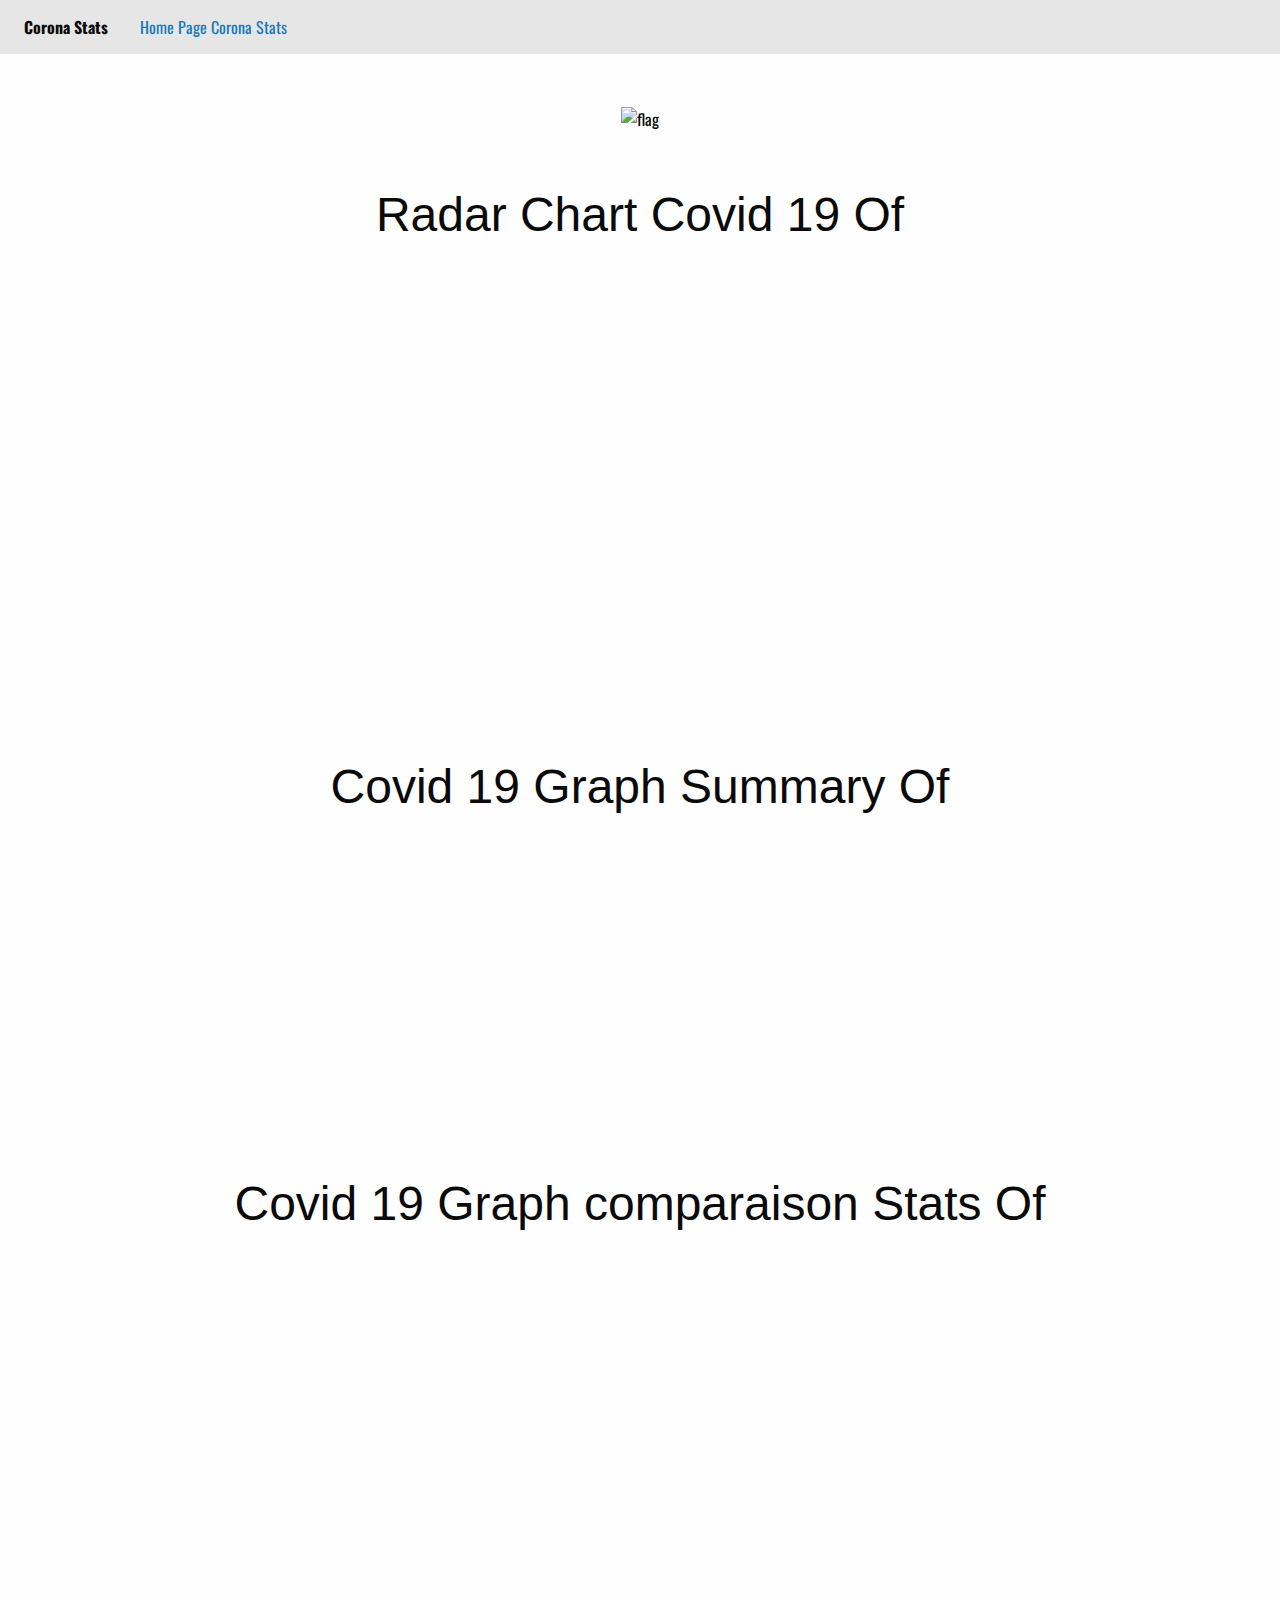
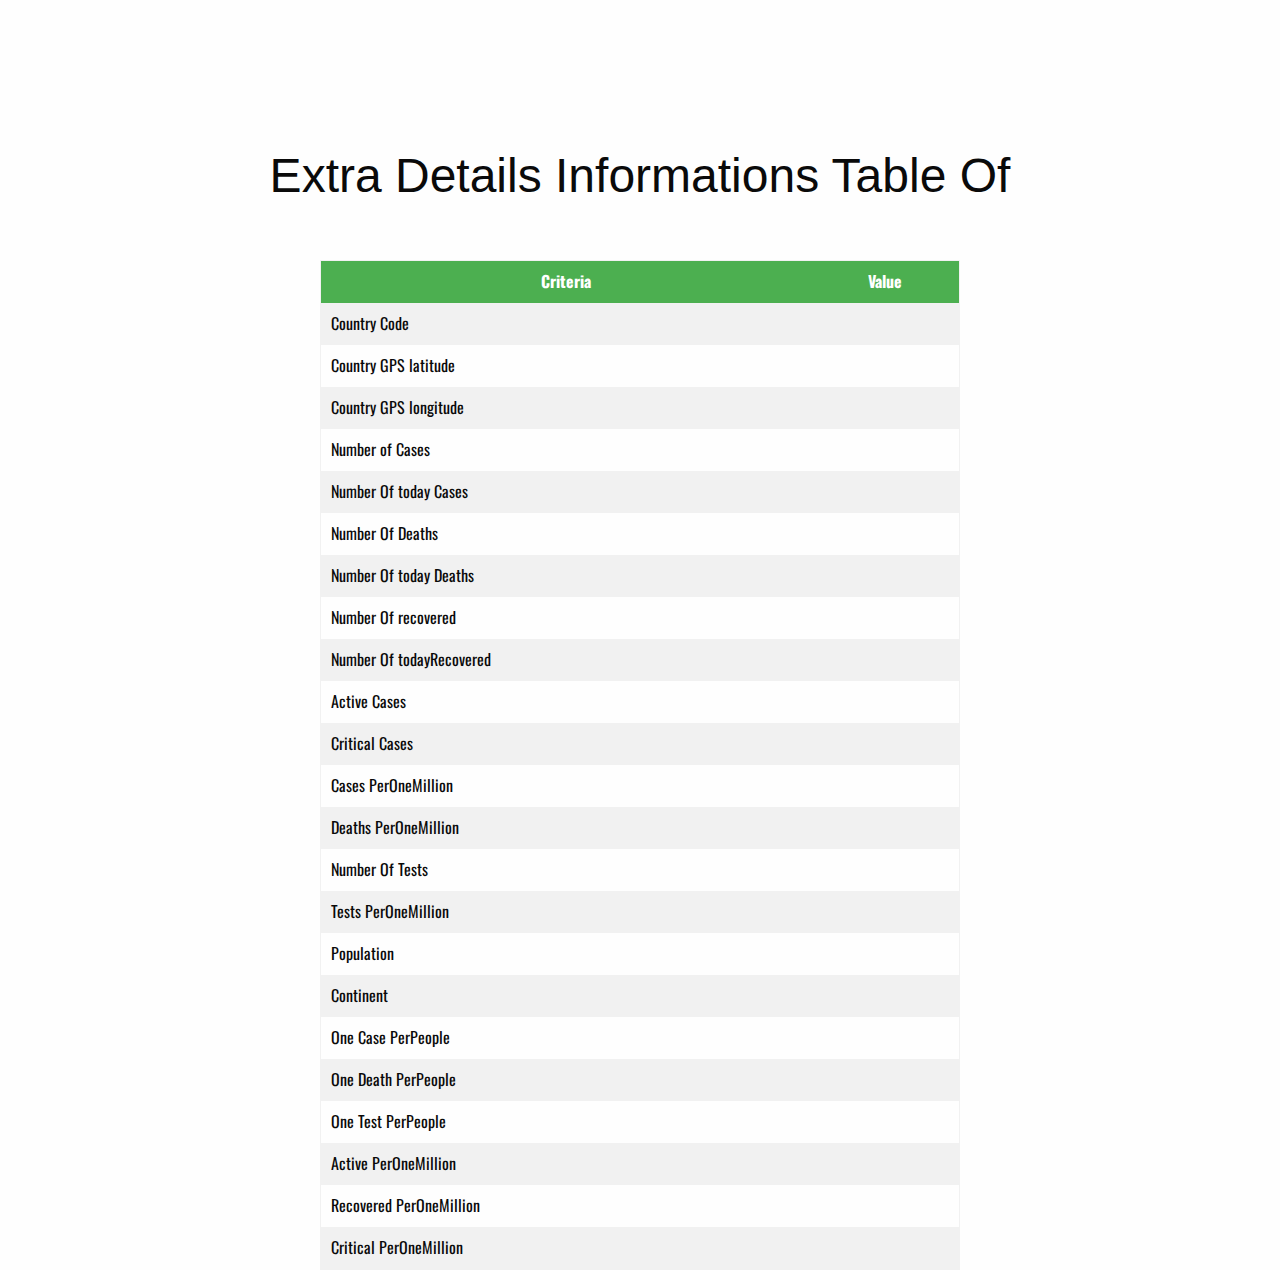
==== next.html @ 6a987dba "first commit" ====
<!DOCTYPE html>
<html lang="en">
<head>
    <meta charset="UTF-8">
    <meta http-equiv="X-UA-Compatible" content="IE=edge">
    <meta name="viewport" content="width=device-width, initial-scale=1.0">
    <title>Covid Country Details</title>
    <link rel="icon" type="image/png" href="img/virus.jpg" />
    <script src="js/foundation.js"></script>
  <script src="js/foundation.js.map"></script>
  <script src="js/vendor.js"></script>
  <link rel="stylesheet" href="css/foundation-float.css" />
  <link rel="stylesheet" href="css/foundation-float.css.map" />
  <link rel="stylesheet" href="css/foundation-prototype.css" />
  <link rel="stylesheet" href="css/foundation-prototype.css.map" />
  <link rel="stylesheet" href="css/foundation-rtl.css" />
  <link rel="stylesheet" href="css/foundation-rtl.css.map" />
  <link rel="stylesheet" href="css/foundation.css" />
  <link rel="stylesheet" href="css/foundation.css.map" />
  <script src="https://cdnjs.com/libraries/Chart.js"></script>
  <script src="https://cdn.jsdelivr.net/npm/chart.js@2.8.0"></script>
  <script src="//ajax.googleapis.com/ajax/libs/jquery/1.11.2/jquery.min.js"></script> 
  <script src="//ajax.googleapis.com/ajax/libs/jqueryui/1.11.2/jquery-ui.min.js"></script>
  <link rel="preconnect" href="https://fonts.gstatic.com">
  <link href="https://fonts.googleapis.com/css2?family=Oswald&display=swap" rel="stylesheet">
  <script src="https://cdnjs.cloudflare.com/ajax/libs/Chart.js/1.0.2/Chart.js"></script> 
  <link rel="preconnect" href="https://fonts.gstatic.com">
<link href="https://fonts.googleapis.com/css2?family=Roboto+Slab:wght@900&display=swap" rel="stylesheet">
<script src="js/nextcorona.js"></script>

<style>
      .ta {
      background-color: #4CAF50;
  color: white;
    }
body{
    font-family: 'Oswald', sans-serif;
}

#space{
    margin-top: 50px;
    margin-bottom: 50px;
}


.spinner-wrapper{
    width: 100%;
    height: 100%;
    background-color: #151515;
    position: absolute;
    top: 0;
    left: 0;
    z-index: 9999;
    display: flex;
    align-items: center;
    justify-content: center;
}

.spinner {
    position: relative;
    width: 8rem;
    height: 8rem;
    border-radius: 50%;
}

.spinner::before,
.spinner:after{
    content: "";
    position: absolute;
    border-radius: 50%;
}

.spinner:before {
    width: 100%;
    height: 100%;
    background-image:linear-gradient(90deg, #ff00cc 0%,#333399 100% );
    animation: spin .5s infinite linear;
}
.spinner:after {
    width: 90%;
    height: 90%;
    background-color: #151515;
    top: 50%;
    left: 50%;
    transform: translate(-50%, -50%);
}

@keyframes spin {
    to {
        transform: rotate(360deg);
    }

}

/*Simulate page content*/
.main-content{
    width: 100%;
    height: 100vh;
    background: url("https://source.unsplash.com/random/4000x4000") center no-repeat;
    background-size: cover;
}

</style>
</head>
<body>
    <div class='spinner-wrapper'>
        <div class="spinner"></div>
    </div>
    
    
    <script>
        let spinnerWrapper = document.querySelector('.spinner-wrapper');
    
        window.addEventListener('load', function () {
            // spinnerWrapper.style.display = 'none';
            spinnerWrapper.parentElement.removeChild(spinnerWrapper);
        });
    </script>

    <script>
            $(document).foundation();

    </script>

<div class="top-bar">
    <div class="top-bar-left">
      <ul class="dropdown menu" data-dropdown-menu>
        <li class="menu-text">Corona Stats</li>
        <li>
          <a href="index.html">Home Page Corona Stats</a>
          
        </li>
    
      </ul>
    </div>

  </div>

<p id="space"></p>
<center>
    <div style="margin: auto;">
        <h1 id="c5" style="font-family: 'Roboto Slab', serif;"></h1>
        <img src="" alt="flag" id="countryInfo.flag">
    </div>

</center>
  

<p id="space"></p>

    <center>
        <h1>Radar Chart Covid 19 Of <span id="c1"></span></h1>
        <p id="space"></p>

       <canvas id="myChart" width="300" height="400" style="margin: auto;"></canvas> 
       <p id="space"></p>

       <h1>Covid 19 Graph Summary Of <span id="c4"></span></h1>
       <p id="space"></p>

       <div id="chartContainer" style="height: 300px; width: 100%;"></div>
       <div></div>
       <h1>Covid 19 Graph comparaison Stats Of <span id="c2"></span> </h1>
       <p id="space"></p>

       <canvas id="myChart2" width="300" height="400"></canvas>
       <p id="space"></p>
       <p id="space"></p>
       <p id="space"></p>


       <h1>Extra Details Informations Table Of <span id="c3"></span></h1>
   
   
     </center>
     <script src="js/nextcorona.js">

 
     

     </script>
<script src="http://canvasjs.com/assets/script/canvasjs.min.js"></script>


<p id="space"></p>

    <table style="max-width: 50%;margin: auto;">
        <tr>
            <th class="ta">
                Criteria
            </th>
            <th class="ta">
                Value
            </th>
        </tr>


        <tr>
            <td>Country Code</td>
            <td id="countryInfoiso3"></td>

        </tr>

        <tr>
            <td>Country GPS latitude</td>
            <td id="countryInfolat"></td>

        </tr>
        <tr>
            <td>Country GPS longitude</td>
            <td id="countryInfolong"></td>

        </tr>
       
        <tr>
            <td>Number of Cases</td>
            <td id="cases"></td>

        </tr>
        <tr>
            <td>Number Of today Cases</td>
            <td id="todayCases"></td>

        </tr>
        <tr>
            <td>Number Of Deaths</td>
            <td id="deaths"></td>

        </tr>
        <tr>
            <td>Number Of today Deaths</td>
            <td id="todayDeaths"></td>

        </tr>
        <tr>
            <td>Number Of recovered</td>
            <td id="recovered"></td>

        </tr>
        <tr>
            <td>Number Of todayRecovered</td>
            <td id="todayRecovered"></td>

        </tr>
        <tr>
            <td>Active Cases</td>
            <td id="active"></td>

        </tr>
        <tr>
            <td>Critical Cases</td>
            <td id="critical"></td>

        </tr>
        <tr>
            <td>Cases PerOneMillion</td>
            <td id="casesPerOneMillion"></td>

        </tr>
        <tr>
            <td>Deaths PerOneMillion</td>
            <td id="deathsPerOneMillion"></td>

        </tr>
        <tr>
            <td>Number Of Tests</td>
            <td id="tests"></td>

        </tr>
        <tr>
            <td>
                Tests PerOneMillion</td>
                <td id="testsPerOneMillion"></td>

        </tr>
        <tr>
            <td>Population</td>
            <td id="population"></td>

        </tr>
        <tr>
            <td>Continent</td>
            <td id="continent"></td>

        </tr>
        <tr>
            <td>One Case PerPeople</td>
            <td id="oneCasePerPeople"></td>

        </tr>
        <tr>
            <td>One Death PerPeople</td>
            <td id="oneDeathPerPeople"></td>

        </tr>
        <tr>
            <td>One Test PerPeople</td>
            <td id="oneTestPerPeople"></td>

        </tr>
        <tr>
            <td>Active PerOneMillion</td>
            <td id="activePerOneMillion"></td>

        </tr>
        <tr>
            <td>Recovered PerOneMillion</td>
            <td id="recoveredPerOneMillion"></td>

        </tr>
        <tr>
            <td>Critical PerOneMillion</td>
            <td id="criticalPerOneMillion"></td>

        </tr>
    </table>
  
</body>
</html>
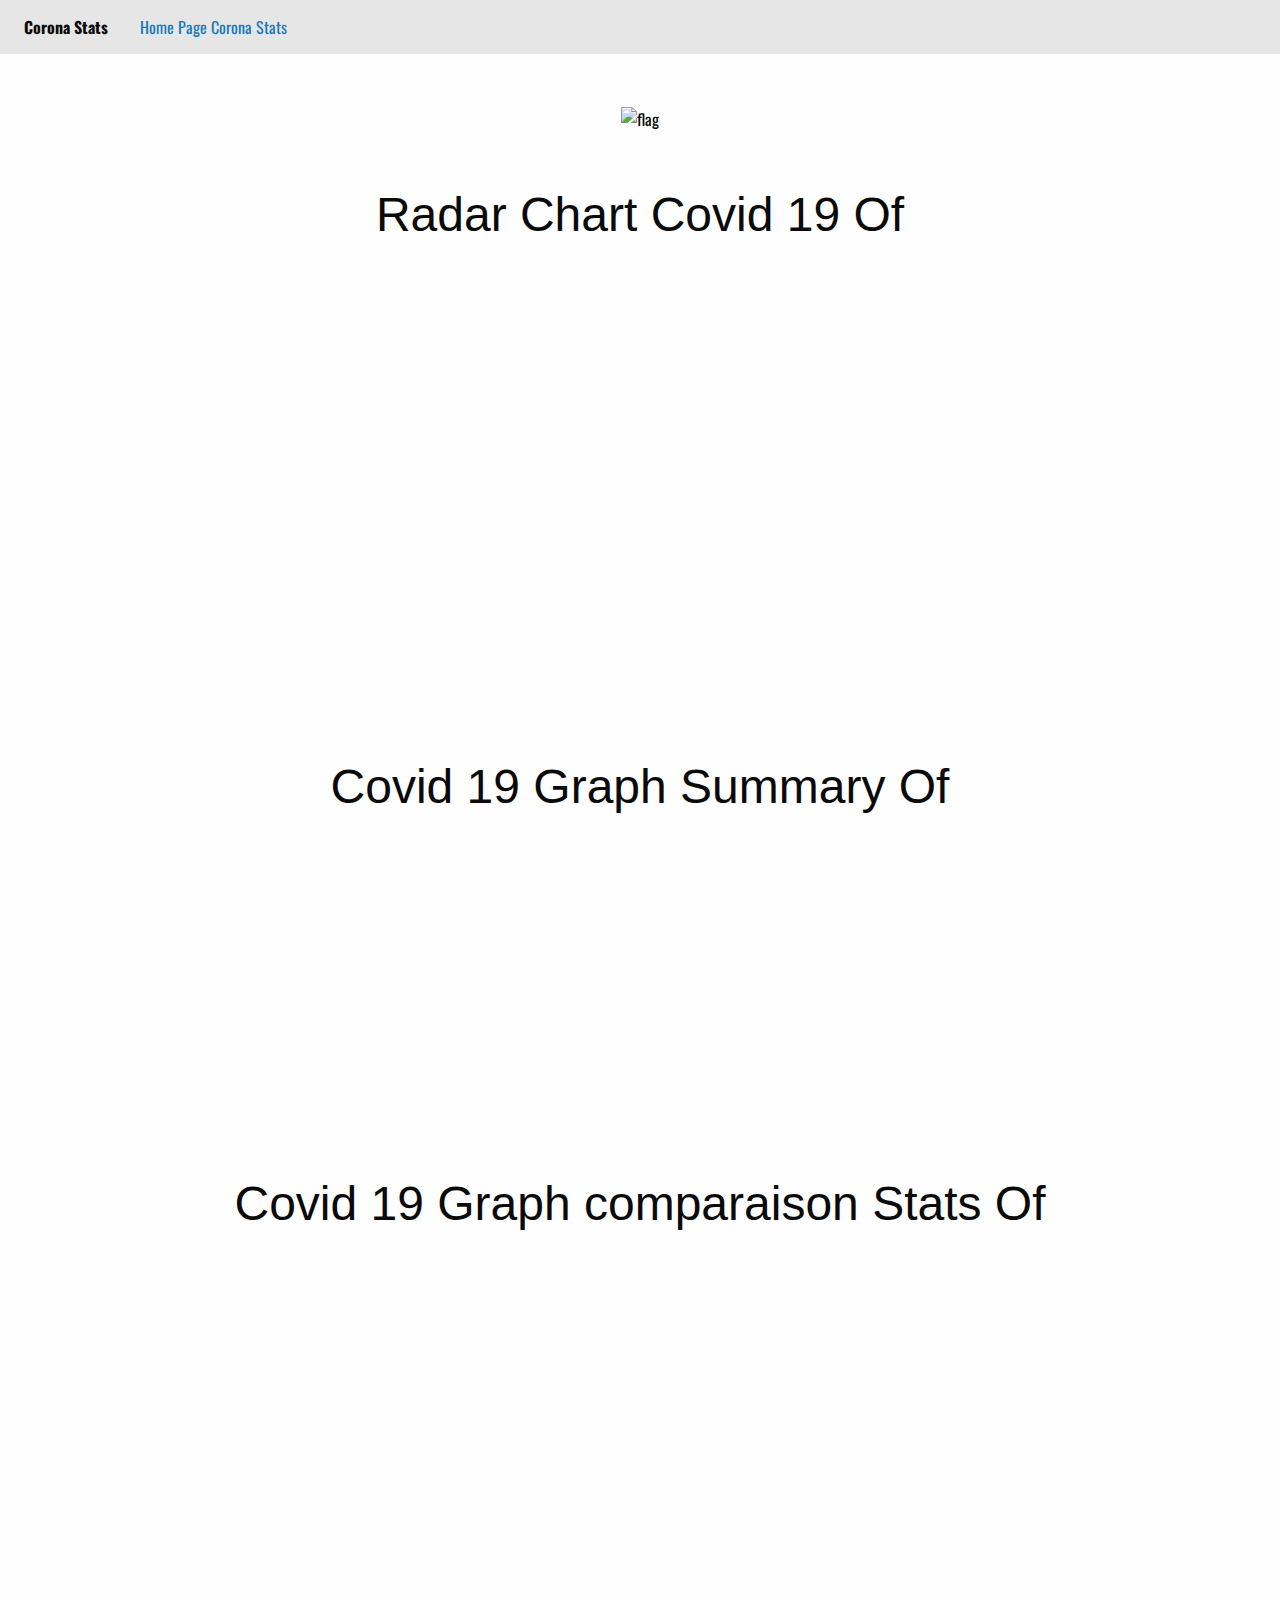
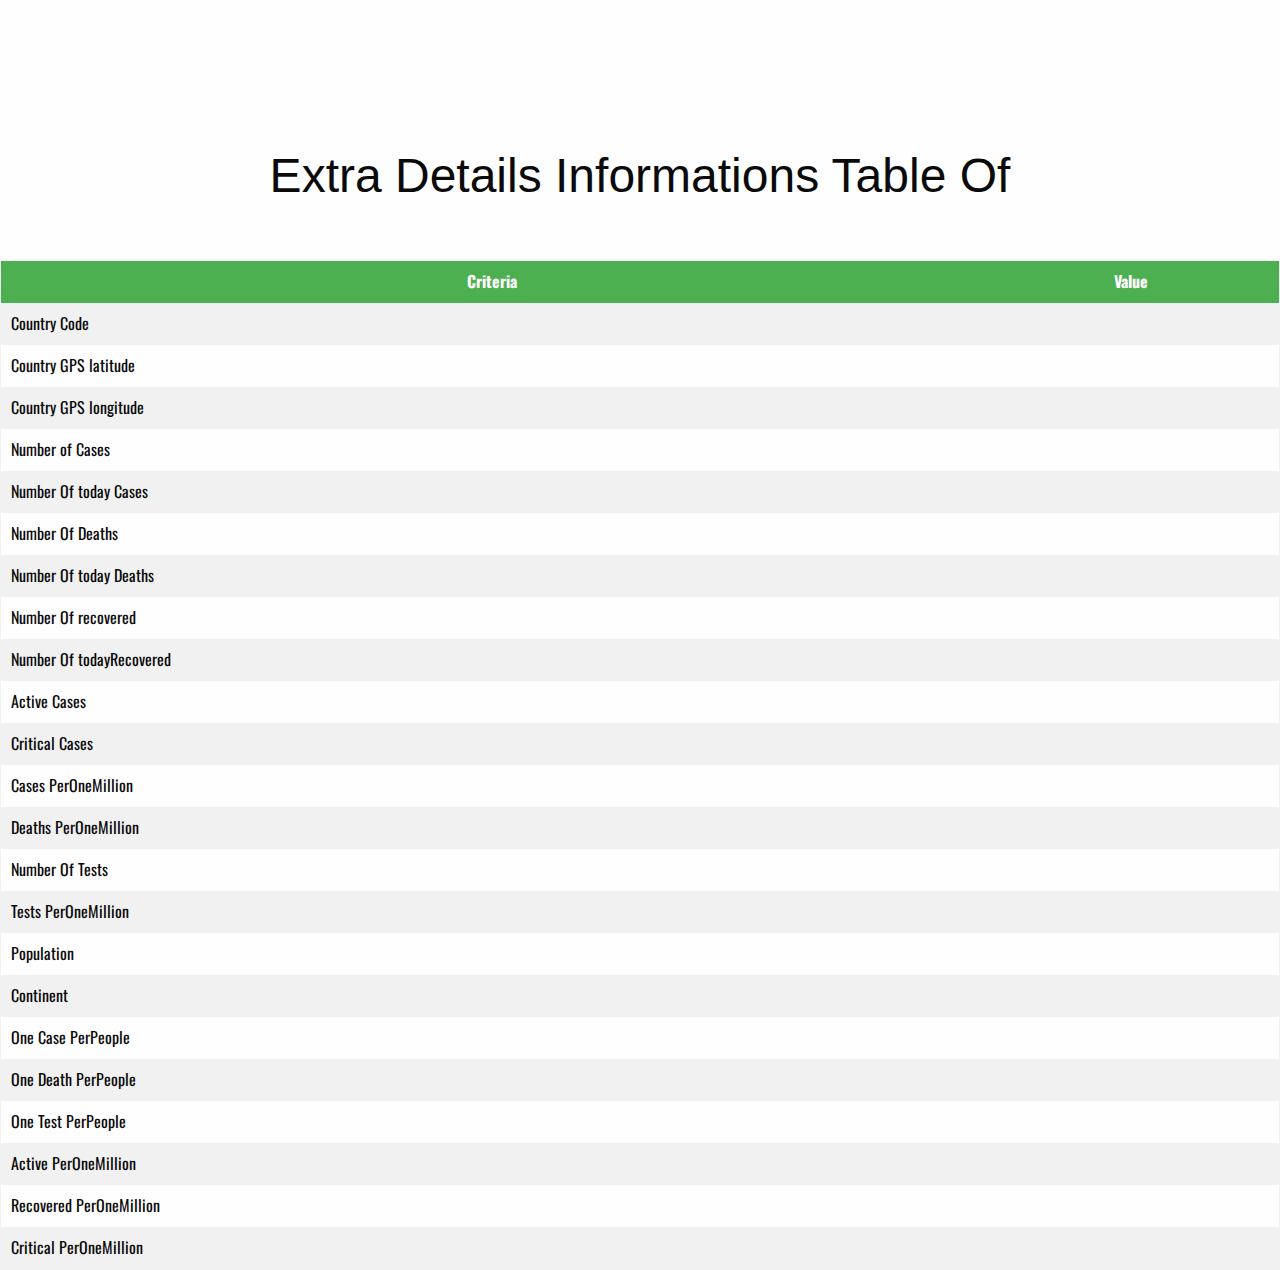
==== commit 2d679198: "second commit" ====
--- a/next.html
+++ b/next.html
@@ -27,6 +27,9 @@
   <link rel="preconnect" href="https://fonts.gstatic.com">
 <link href="https://fonts.googleapis.com/css2?family=Roboto+Slab:wght@900&display=swap" rel="stylesheet">
 <script src="js/nextcorona.js"></script>
+<script src="https://canvasjs.com/assets/script/canvasjs.min.js"></script>
+
+
 
 <style>
       .ta {
@@ -184,7 +187,7 @@
 
 <p id="space"></p>
 
-    <table style="max-width: 50%;margin: auto;">
+    <table style="max-width: 100%;margin: auto;">
         <tr>
             <th class="ta">
                 Criteria
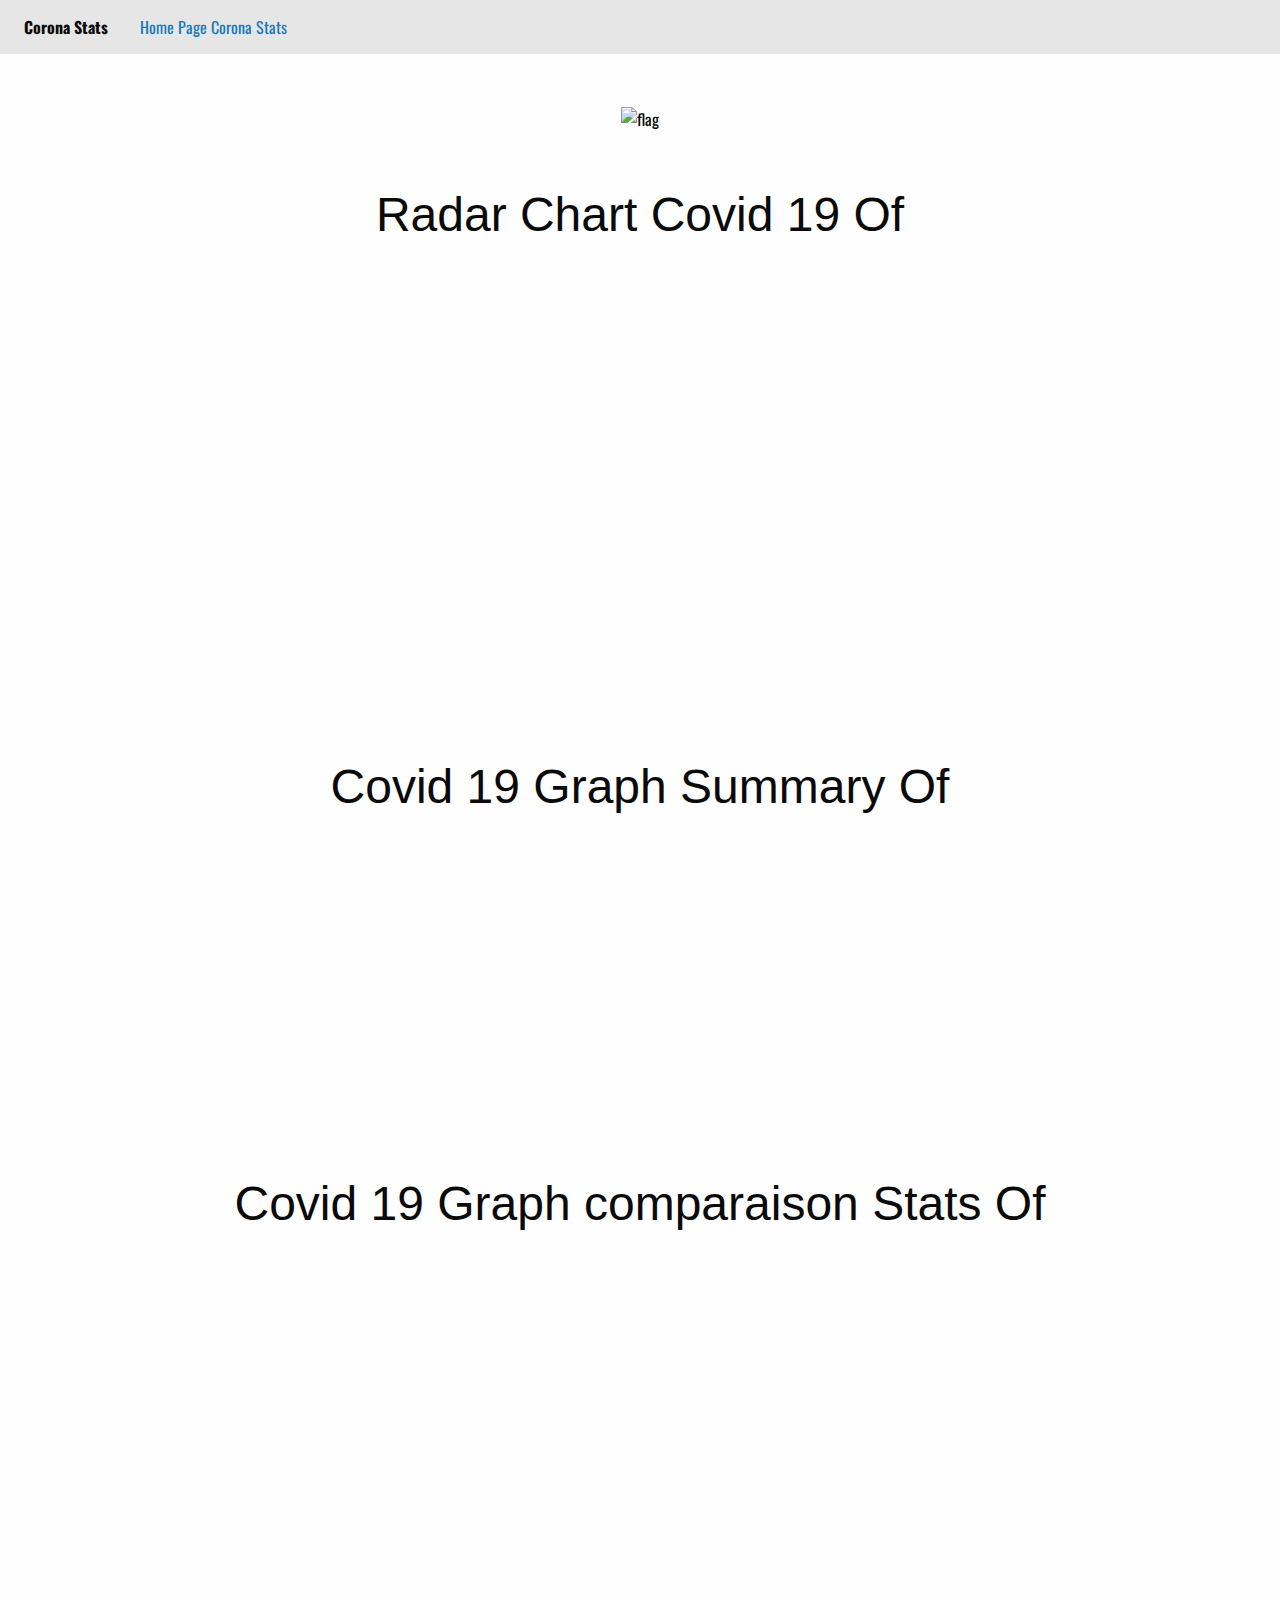
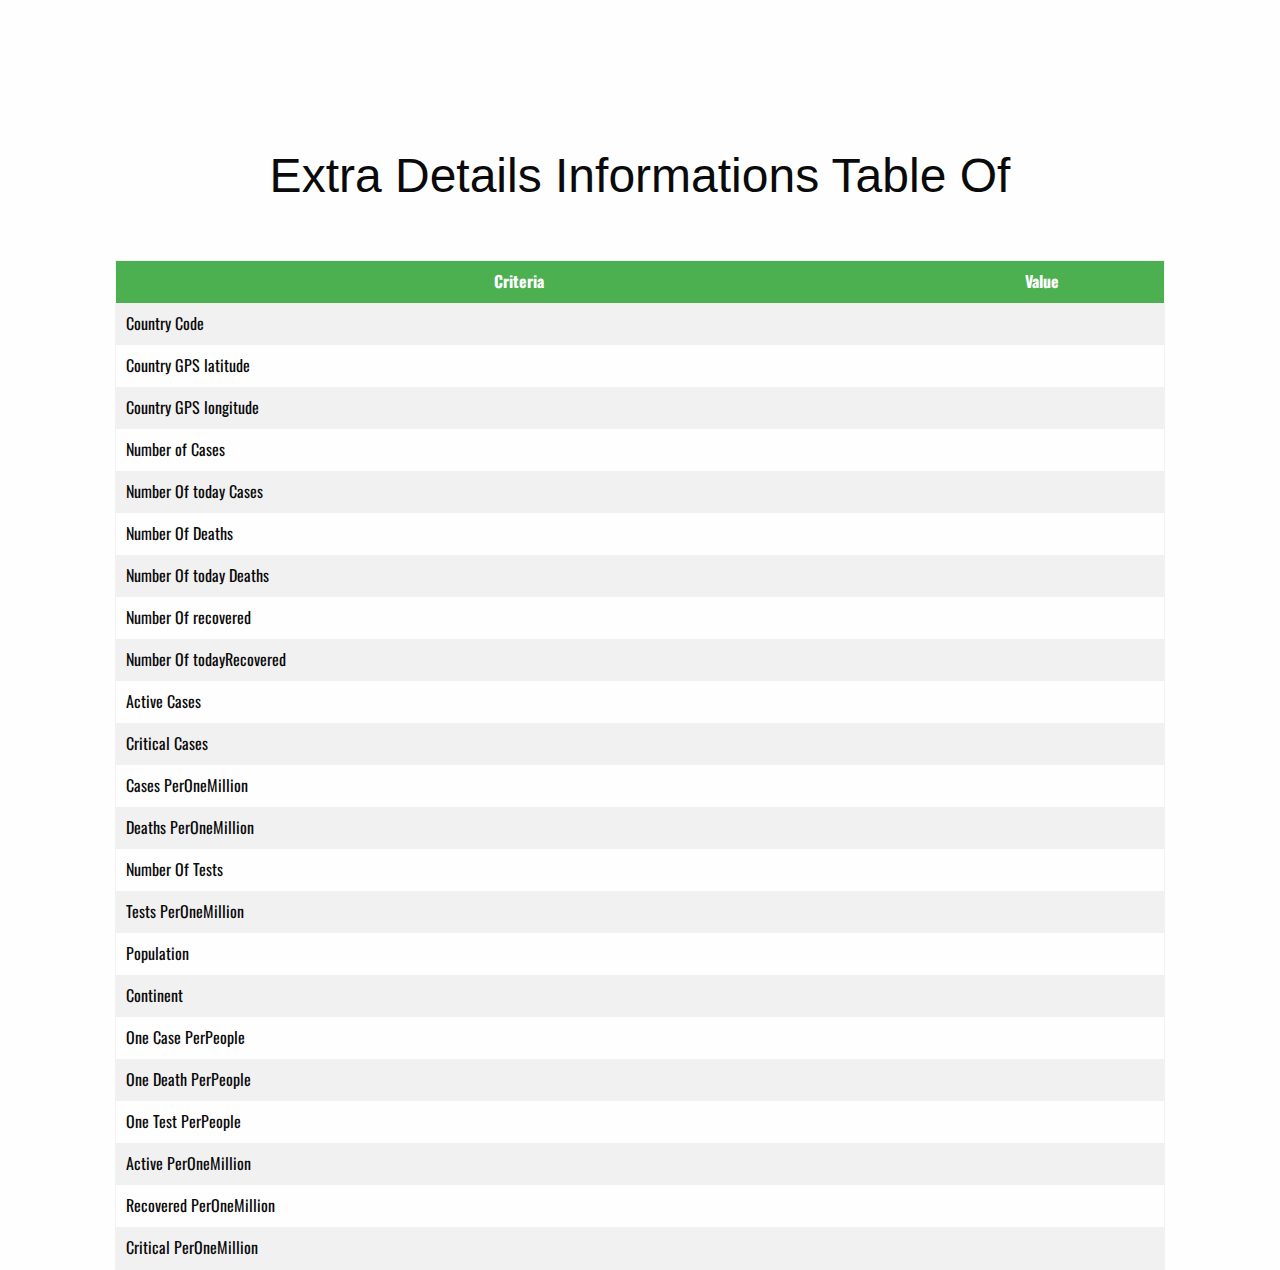
==== commit 6c3d2274: "nineth commit 2" ====
--- a/next.html
+++ b/next.html
@@ -187,7 +187,7 @@
 
 <p id="space"></p>
 
-    <table style="max-width: 100%;margin: auto;">
+    <table style="max-width: 82%;margin: auto;padding-left: 7px;padding-right: 7px;">
         <tr>
             <th class="ta">
                 Criteria
